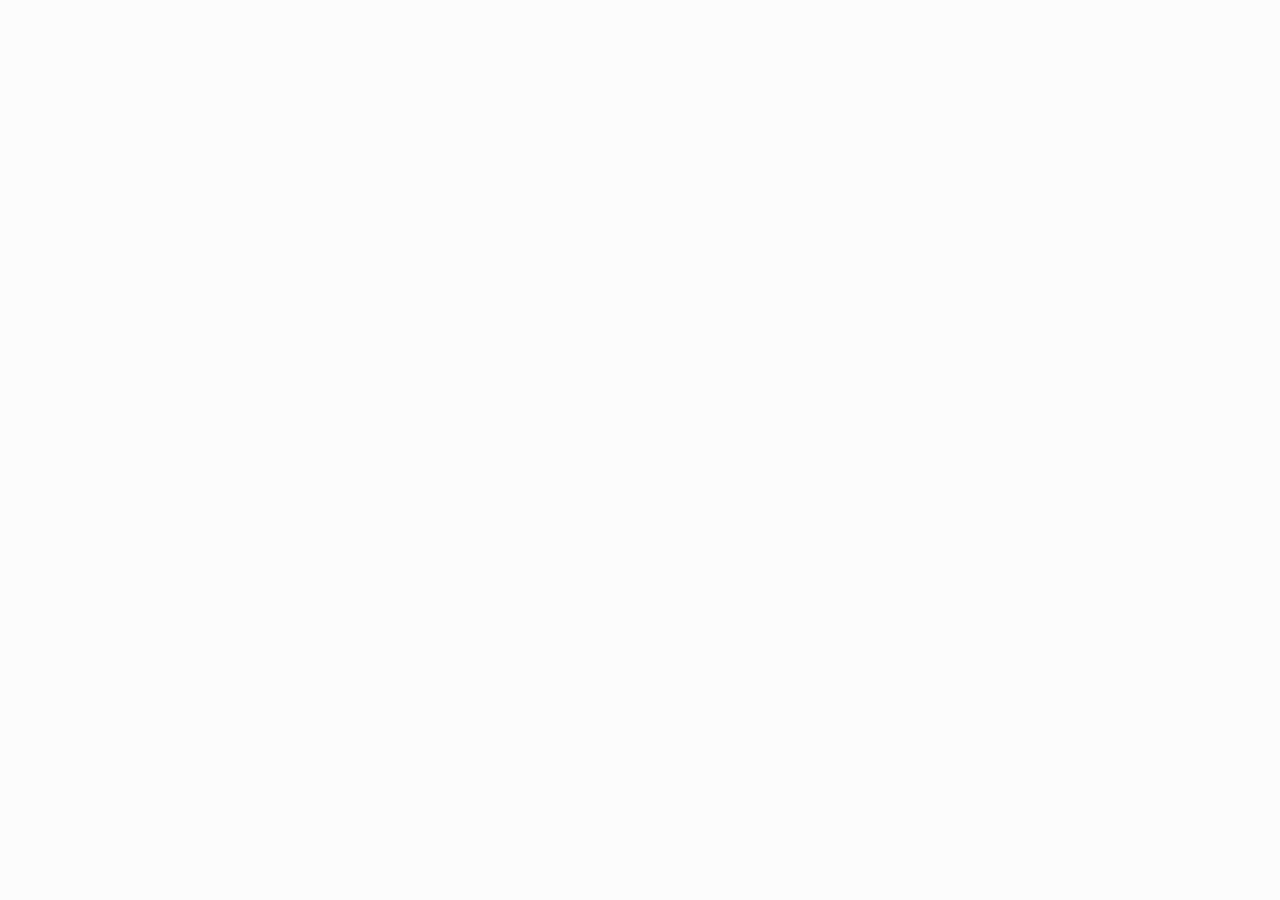
==== view/app.html @ 608fa6ab "se agregan modales y otras funciones" ====
<!DOCTYPE html>
<html lang="en">
    <head>
        <meta charset="UTF-8">
        <meta http-equiv="X-UA-Compatible" content="IE=edge">
        <meta name="viewport" content="width=device-width, initial-scale=1.0">
        <title>Document</title>
        <link
        href="https://cdn.jsdelivr.net/npm/bootstrap@5.2.0-beta1/dist/css/bootstrap.min.css"
        rel="stylesheet"
        integrity="sha384-0evHe/X+R7YkIZDRvuzKMRqM+OrBnVFBL6DOitfPri4tjfHxaWutUpFmBp4vmVor"
        crossorigin="anonymous"
        />
        <link rel="stylesheet" href="https://cdnjs.cloudflare.com/ajax/libs/font-awesome/6.0.0/css/all.min.css" integrity="sha512-9usAa10IRO0HhonpyAIVpjrylPvoDwiPUiKdWk5t3PyolY1cOd4DSE0Ga+ri4AuTroPR5aQvXU9xC6qOPnzFeg==" crossorigin="anonymous" referrerpolicy="no-referrer" />
        <link rel="stylesheet" href="../css/styles.css">
    </head>
    <body class="body2">
        <div id="app" v-if="newArrUsers[pos].token === true">
            <!-- HEADER -->
            <header>
                <nav id="navbar" class="navbar navbar-expand-lg bg-light navbar-light">
                    <div class="container">
                        <a class="navbar-brand" href="index.html">
                            <img src="../images/logo.png" alt="logo">
                            <span>Pets</span>
                        </a>
                        <button class="navbar-toggler" type="button" data-bs-toggle="collapse" data-bs-target="#navbarSupportedContent" aria-controls="navbarSupportedContent" aria-expanded="false" aria-label="Toggle navigation">
                            <span class="navbar-toggler-icon"></span>
                        </button>
                        <div class="collapse navbar-collapse" id="navbarSupportedContent">
                            <ul class="navbar-nav ms-auto mb-2 mb-lg-0">
                                <li class="nav-item">
                                    <a class="nav-link active" aria-current="page" href="#">Adopciones</a>
                                </li>
                                <li class="nav-item">
                                    <a class="nav-link logout" aria-current="page" href="#" @click="logout">Cerrar Sesión <i class="fa-solid fa-right-from-bracket"></i></a>
                                </li>
                                <li>
                                    <a class="nav-link" aria-current="page">Bienvenido: <span v-text="newArrUsers[pos].name" class="text-primary"></span></a>
                                </li>
                            </ul>
                        </div>
                    </div>
                </nav>
            </header>
            <!-- HEADER -->


            <h1 class="menu-title">PETS</h1>
            <section class="cards-menu">
                <div class="container">
                    <div class="row">
                        <div class="col-md-6 col-lg-6 mt-3 mb-4">
                            <div class="card " id="card-menu" data-bs-toggle="modal" data-bs-target="#adoptar">
                                <img src="../images/adoptar1.jpg" class="card-img-top" alt="hb4">
                                <div class="card-body">
                                    <h5 class="card-title text-center">Adoptar</h5>
                                </div>
                            </div>
                        </div>
                        <div class="col-md-6 col-lg-6 mt-3 mb-4">
                            <div class="card" id="card-menu" data-bs-toggle="modal" data-bs-target="#modalAdopcion">
                                <img src="../images/adoptar2.jpg" class="card-img-top" alt="hb4">
                                <div class="card-body">
                                    <h5 class="card-title text-center">Dar En Adopcion</h5>
                                </div>
                            </div>
                        </div>
                    </div>
                </div>     
            </section>
            <!-- TABLA DE DATOS ADMIN -->
            <section id="tableAdmin" v-if="newArrUsers[pos].token === true && newArrUsers[pos].status === 'admin'">
                <div class="container">
                    <h3 class="text-center">TABLA DE MASCOTAS ADOPTADAS</h3>
                    <div class="table-responsive">
                        <table class="table table-dark table-hover">
                            <thead class="text-center">
                                <tr>
                                    <th>NOMBRE</th>
                                    <th>FECHA</th>
                                    <th>QUIÉN ADOPTÓ</th>
                                    <th>OPCIONES</th>
                                </tr>
                            </thead>
                            <tbody class="text-center" v-if="adminData.length">
                                <tr v-for="(objeto, index) in adminData" :key="`objeto-${index}`">
                                    <td v-text="objeto.name"></td>
                                    <td v-text="objeto.date"></td>
                                    <td v-text="objeto.adopter"></td> 
                                    <td>
                                        <button
                                            type="button"
                                            class="btn btn-danger btn-sm"
                                            data-tooltip
                                            title="Eliminar"
                                            @click="delData(index)"
                                            >
                                            <i class="fa-solid fa-trash-can"></i><i class="icon-trash"></i>
                                        </button>
                                    </td>
                                </tr>
                                <tr class="report">
                                    <td colspan="2">Cantidad Mascotas Adoptadas:</td>
                                    <td colspan="2" v-text="nPetsAdopted" class="text-success"></td>
                                </tr>
                                <tr class="report">
                                    <td colspan="2">Cantidad Mascotas Disponibles:</td>
                                    <td colspan="2" v-text="newArrPets.length" class="text-primary"></td>
                                </tr>
                            </tbody>
                            <tbody v-else>
                                <td colspan="5" class="text-center">
                                    NO EXISTEN DATOS
                                </td>
                            </tbody>
                        </table>
                    </div>
                </div>
            </section>    
            <!-- /TABLA DE DATOS ADMIN -->

            <!-- Modal dar en adopción-->
            <div class="modal fade" id="modalAdopcion" tabindex="-1" aria-labelledby="modalAdopcion" aria-hidden="true">
                <div class="modal-dialog modal-lg">
                    <div class="modal-content">
                        <div class="modal-header">
                        <h5 class="modal-title" id="exampleModalLabel">Datos de la mascota</h5>
                        <button type="button" class="btn-close" data-bs-dismiss="modal" aria-label="Close"></button>
                        </div>
                        <div class="modal-body">
                            <form>
                                <div class="mb-3">
                                    <label class="form-label">Tipo de mascota</label>
                                    <select class="form-select form-select-sm" aria-label=".form-select-sm example">
                                        <option selected>Seleccione una opción</option>
                                        <option value="1">Perro</option>
                                        <option value="2">Gato</option>
                                    </select>
                                </div>
                                <div class="mb-3">
                                    <label for="nameDog" class="form-label">Nombre</label>
                                    <input type="text" class="form-control" id="" placeholder="Ingrese nombre" v-model="nameDog">
                                </div>
                                <div class="mb-3">
                                    <label for="raceDog" class="form-label">Raza</label>
                                    <input type="text" class="form-control" id="" placeholder="Ingrese raza" v-model="raceDog">
                                </div>
                                <div class="mb-3">
                                    <button type="button" class="btn btn-primary" data-bs-toggle="modal"  data-bs-target="#modalseleccionar">
                                        Seleccionar imagen
                                      </button>
                                </div>
                            </form>
                        </div>
                        <div class="modal-footer">
                            <button type="button" class="btn btn-primary"  >Guardar</button>
                            <button type="button" class="btn btn-secondary" data-bs-dismiss="modal">Cerrar</button>
                        </div>
                    </div>
                </div>
            </div>
            <!-- /Modal dar en adopción-->
           <!-- Modal seleccionar imagenes perros y gatos-->   
           <div class="modal fade" id="modalseleccionar"  tabindex="-1" aria-labelledby="modalseleccionar" aria-hidden="true">
            <div class="modal-dialog">
                <div class="modal-content">
                  <div class="modal-header">
                    <h5 class="modal-title" id="staticBackdropLabel">Seleccionar imagen</h5>
                    <button type="button" class="btn-close" data-bs-dismiss="modal" aria-label="Close"></button>
                  </div>
                  <div class="selectimgperro">
                    <div class=" col-md-6 col-lg-4 mt-3 mb-4">
                    <a href="" title="Seleccionar imagen" class="btn"><img src="/Pets/images/imgseleccionar1.jpg" style="width: 300px; padding: 10px; ;"><img></a>
                </div>
                <div class="col-md-6 col-lg-4 mt-3 mb-4">
                    <a href="" title="Seleccionar imagen" class="btn"><img src="/Pets/images/imgseleccionar2.jpg" style="width: 300px; padding: 10px; ;"><img></a>
                </div>
            </div>
            <div class="selectimggato">
                <div class=" col-md-4 col-lg-4 mt-3 mb-4" >
                    <a href="" title="Seleccionar imagen" class="btn"><img src="/Pets/images/imgseleccionar3.jpg" style="width: 300px; padding: 10px; ;"><img></a>
                </div>
                <div class=" col-md-4 col-lg-4 mt-3 mb-4" >
                    <a href="" title="Seleccionar imagen" class="btn"><img src="/Pets/images/imgseleccionar4.jpg" style="width: 300px; padding: 10px; ;"><img></a>
                </div>
            </div>
                
                
                  <div class="modal-footer">
                    <button type="button" class="btn btn-secondary" data-bs-dismiss="modal">Close</button>
                  </div>
                </div>
              </div>
          </div>
   <!-- /Modal seleccionar imagenes-->
            <!-- Modal adoptar -->
            <div class="modal fade" id="adoptar" tabindex="-1" aria-labelledby="exampleModalLabel" aria-hidden="true">
                <div class="modal-dialog modal-xl">
                    <div class="modal-content">
                        <div class="modal-header text-center">
                            <h5 class="modal-title text-center" id="exampleModalLabel">Adopciones</h5>
                            <button type="button" class="btn btn-dark" data-bs-dismiss="modal" aria-label="Close"><i class="fas fa-times"></i></button>
                        </div>
                        <div class="modal-body">
                            <div class="container">
                                <div class="row">
                                    <div class="col text-center text-uppercase">
                                        <h2 class="menu-title">Pets For Adoption</h2>
                                    </div>
                                </div>
                                <div class="row"> <!--Filter -->
                                    <div class="col-lg-6 col-md-4 text-center">
                                        <h4>Filtros</h4>
                                        <select class="form-select" v-model="foption" @change="filter">
                                            <option value="all">Todos</option>
                                            <option value="Perro">Perros</option>
                                            <option value="Gato">Gatos</option>
                                        </select>
                                    </div>
                                </div>
                                <div class="row" v-if="pets.length">
                                    <div class="col-md-6 col-lg-3 mt-3 mb-4" v-for="(item, index) in newArrPets" :key="item.id">
                                        <div class="card" v-if="item.status === true">
                                            <img :src="item.img" class="card-img-top" alt="petimg">
                                            <div class="card-body">
                                                <h5 class="card-title">Nombre: <span v-text="item.name"></span></h5>
                                                <h5 class="card-title">Tipo: <span v-text="item.type"></span></h5>
                                                <h5 class="card-title">Raza: <span v-text="item.race"></span></h5>
                                                <h5 class="card-title">Edad: <span v-text="item.age"></span></h5>
                                                <h5 class="card-title text-success">Disponible</h5>
                                                <div class="row">
                                                    <div class="btnadd"><button type="button" class="col-12 btn btn-dark" @click="adopt(item)">Adoptar</button></div>
                                                </div>
                                            </div>
                                        </div>
                                    </div>
                                </div>
                            </div>
                        </div>
                        <div class="modal-footer">
                        </div>
                    </div>
                </div>
            </div>
            <!-- /Modal adoptar -->

            <!-- FOOTER -->
            <footer id="footer" class="pb-4 pt-4">
                <div class="container">
                    <div class="row text-center">
                        <div class="col-12 col-lg col-md">
                            <a href="#">FAQ</a>
                        </div>
                        <div class="col-12 col-lg col-md">
                            <a href="#">Contact</a>
                        </div>
                        <div class="col-12 col-lg col-md">
                            <a href="#">Novedades</a>
                        </div>
                        <div class="col-12 col-lg col-md">
                            <a href="#">Privacy</a>
                        </div>
                        <div class="col-12 col-lg col-md">
                            <h6 class="text-center mt-2 mb-2">
                                Follow us: 
                                <a href="#"><i class="fab fa-instagram-square"></i></a>
                                <a href="#"><i class="fab fa-facebook-square"></i></a>
                            </h6>
                        </div>
                    </div>
                    <h6 class="text-center mt-4">© Copyright - All rights reserved</h6>
                    <h6 class="text-center mt-4">Pets</h6>
                </div>
            </footer>
            <!-- /FOOTER -->
        </div>
        <script src="https://cdn.jsdelivr.net/npm/bootstrap@5.2.0-beta1/dist/js/bootstrap.bundle.min.js" integrity="sha384-pprn3073KE6tl6bjs2QrFaJGz5/SUsLqktiwsUTF55Jfv3qYSDhgCecCxMW52nD2" crossorigin="anonymous"></script>
    </body>
    <script src="../js/vue.js"></script>
    <script src="../js/sweetalert2.all.min.js"></script>
    <script src="../js/main.js"></script>
</html>
---- css/styles.css ----
body{
    background-image: url("../images/vectorbg.jpg");
    background-repeat: no-repeat;
    background-attachment: fixed;
    background-size: cover;
    background-color: #ccc;
}

.body2{
    background: #fcfcfc;
}

#login .card-login{
    background: rgba(0,0,0,0.15);
    backdrop-filter: blur(5px);
    box-shadow: 0 25px 45px rgba(0,0,0,0.6);
    border: 1px solid rgba(255,255,255,0.5);
    border-radius: 10px;
    text-align: center;
}

#login .card-login input[type="email"], input[type="password"]{
    width: 80%;
    margin: auto;
}

#login .card-header{
    background-color: #191919;
    font-weight: bold;
    color: #fff;
    border-top-left-radius: 7px;
    border-top-right-radius: 7px;
    padding-top: 5px;
    padding-bottom: 5px;
}

#login .card-body form label{
    font-size: 25px;
    font-weight: bold;
    color: #000;
}

#login .card-body form .form-text{
    font-weight: bold;
    color: #000;
}

#login .card-body form .logbtn{
    margin: auto;
    border: 0;
    transition: 0.4s all ease;
    font-weight: bold;
}

#login .card-body form .logbtn:hover{
    background-color: #fff;
    color: #000;
}


#login .logcontainer{
    display: flex;
    align-items: center;
    justify-content: center;
    min-height: 100vh;
}

/* START NAV-BAR AND HEADER */
header{
    z-index: 999;
    position: sticky;
    top: 0;
    left: 0;
}

#navbar{
    background: linear-gradient(90deg, #b2a8a8, #cad1d7 25%, #ffffff);
    box-shadow: 0 5px 15px rgba(0, 0, 0, 0.6);
}

#navbar img{
    width: 50px;
    height: 50px;
}

#navbar .navbar-brand span{
    border: 3px solid #5590f0;
    color: #000;
    font-weight: bold;
}

#navbar a{
    color: #000;
}

#navbar a:hover{
    color: #5590f0;
}

#navbar .logout:hover{
    color: red;
}
/* END NAV-BAR AND HEADER */


/* START adoptar CARDS */
#adoptar .menu-title{
    color: #000;
}

#adoptar hr{
    color: #000;
}

#adoptar .card{
    background-color: #fff;
    border: 1px solid #ccc;
    color: #000;
    cursor: pointer;
    box-shadow: 20px 20px 30px rgba(0, 0, 0, 0.09);
    transition: 0.2s ease;
}

#adoptar .card:hover{
    box-shadow: 20px 20px 30px rgba(0, 0, 0, 0.5);
}

#adoptar .card span{
    border: none;
}

#adoptar .card-body p{
    text-align: justify;
}

#adoptar .card-body button{
    font-weight: bold;
    margin: auto;
    margin-top: 10px;
    padding: 10px 45px;
    border: 1px solid #fff;
    cursor: pointer;
    background-color: #191919;
    color: #fff;
    transition: 0.5s all ease;
}

#adoptar .card-body .btnadd button:hover{
    background-color: #fff;
    border: 2px solid #000;
    color: #000;
}


/* END adoptar CARDS */

/*start admin table*/
#tableAdmin .report{
    font-weight: bold;
    font-size: 20px;
}
/*end admin table*/

.form {
    width: 450px;
}
.modal-adopt{
    background-color: aliceblue;
}
.modal-Menu{
background-color: #fff;
align-items: center;
display: flex;
padding: 80px;
border:aqua;
justify-content: center;
margin-top: 80px;

}

.card{
    background-color: #191919;
    font-size: 20px;
    color: #fff;
    align-items: center;
    justify-content: center;
    border-radius: 10px;
    border: none;
}
.card:hover{
    border: 2px solid #000;
    box-shadow: 0 0 20px #000;
}

.card img{
    border-radius: 10px;
}

.modal-body h4{
    font-weight: bold;
}

#carrito tbody img{
    width: 40px;
    height: 40px;
}

.menu-title{
text-align: center;

}

/* START FOOTER */
#footer {
    background: linear-gradient(90deg, #b2a8a8, #cad1d7 25%, #ffffff);
}

#footer a, h6 {
    text-decoration: none;
    color: #000;
}

#footer h6 i{
    font-size: 20px;
}

#footer a{
    color: #000;
}

#footer a:hover{
    color: #5590f0;
}
/* END FOOTER */
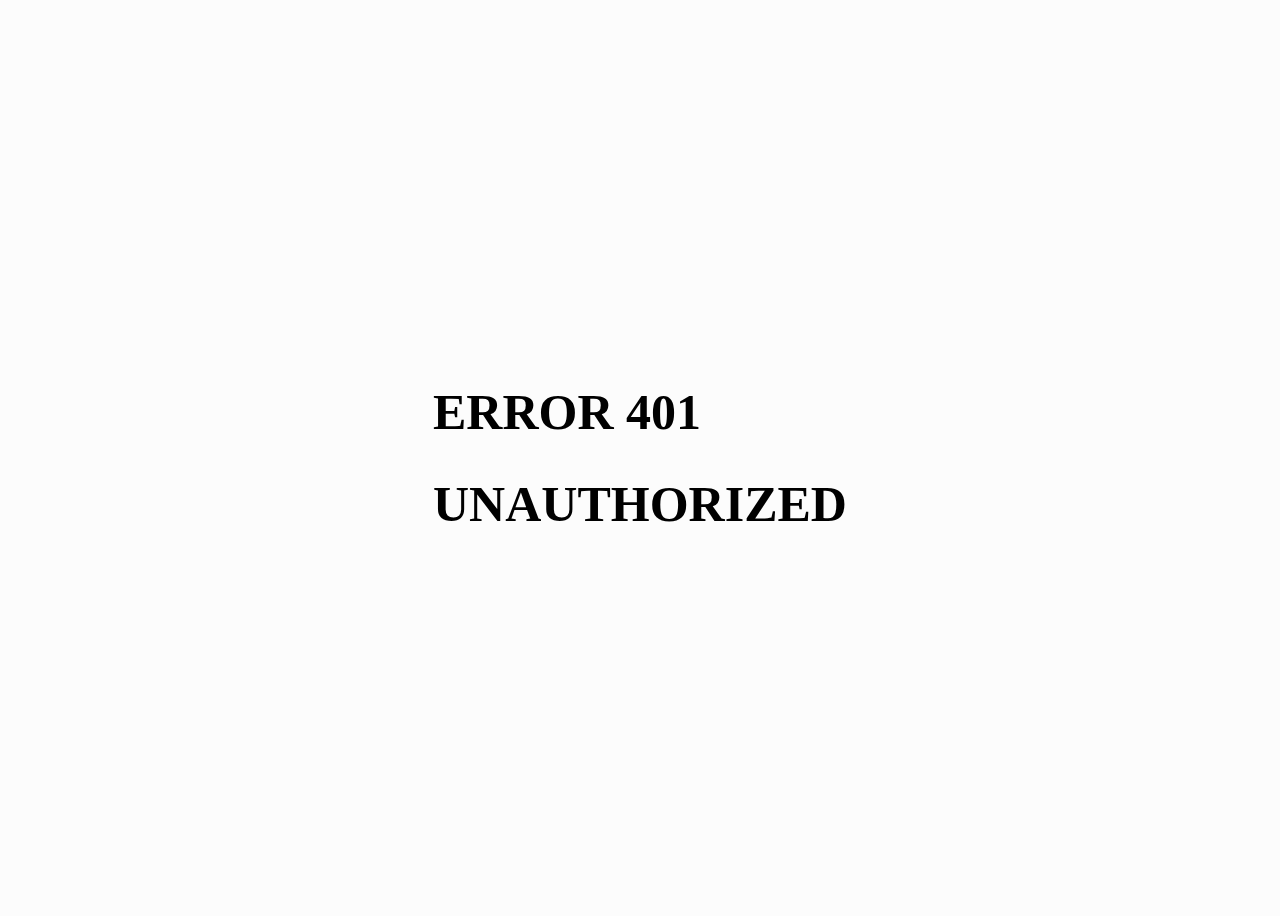
==== commit 21575c85: "error 401 unauthorized was added if the token doesnt match with a valid token when loading the app.h" ====
--- a/view/app.html
+++ b/view/app.html
@@ -132,68 +132,96 @@
                             <form>
                                 <div class="mb-3">
                                     <label class="form-label">Tipo de mascota</label>
-                                    <select class="form-select form-select-sm" aria-label=".form-select-sm example">
-                                        <option selected>Seleccione una opción</option>
-                                        <option value="1">Perro</option>
-                                        <option value="2">Gato</option>
+                                    <select class="form-select form-select-sm" aria-label=".form-select-sm example" v-model="typePet">
+                                        <option value="" selected>Seleccione una opción</option>
+                                        <option value="Perro">Perro</option>
+                                        <option value="Gato">Gato</option>
                                     </select>
-                                </div>
-                                <div class="mb-3">
-                                    <label for="nameDog" class="form-label">Nombre</label>
-                                    <input type="text" class="form-control" id="" placeholder="Ingrese nombre" v-model="nameDog">
-                                </div>
-                                <div class="mb-3">
-                                    <label for="raceDog" class="form-label">Raza</label>
-                                    <input type="text" class="form-control" id="" placeholder="Ingrese raza" v-model="raceDog">
-                                </div>
-                                <div class="mb-3">
-                                    <button type="button" class="btn btn-primary" data-bs-toggle="modal"  data-bs-target="#modalseleccionar">
+                                    <span v-if="spaninputs[0].spinp == 1"><strong class="text-center text-danger">Este campo es requerido</strong></span>
+                                </div>
+                                <div class="mb-3">
+                                    <label for="namePet" class="form-label">Nombre</label>
+                                    <input type="text" class="form-control" id="namePet" placeholder="Ingrese nombre" v-model="namePet">
+                                    <span v-if="spaninputs[1].spinp == 1"><strong class="text-center text-danger">Este campo es requerido</strong></span>
+                                </div>
+                                <div class="mb-3">
+                                    <label for="racePet" class="form-label">Raza</label>
+                                    <input type="text" class="form-control" id="racePet" placeholder="Ingrese raza" v-model="racePet">
+                                    <span v-if="spaninputs[2].spinp == 1"><strong class="text-center text-danger">Este campo es requerido</strong></span>
+                                </div>
+                                <div class="mb-3">
+                                    <label for="agePet" class="form-label">Edad</label>
+                                    <input type="number" min="0" max="15" class="form-control" id="agePet" placeholder="Ingrese la edad" v-model="agePet">
+                                    <span v-if="spaninputs[3].spinp == 1"><strong class="text-center text-danger">Este campo es requerido</strong></span>
+                                </div>
+                                <div class="mb-3">
+                                    <label class="form-label">Imagen Mascota</label>
+                                    <input type="text" class="form-control" placeholder="Imagen no seleccionada" readonly v-model="newPetRoute">
+                                    <button type="button" class="btn btn-primary mt-2 mb-2" data-bs-toggle="modal"  data-bs-target="#modalseleccionar">
                                         Seleccionar imagen
-                                      </button>
+                                    </button>
+                                    <span v-if="spaninputs[4].spinp == 1"><strong class="text-center text-danger">Este campo es requerido</strong></span>
                                 </div>
                             </form>
                         </div>
                         <div class="modal-footer">
-                            <button type="button" class="btn btn-primary"  >Guardar</button>
-                            <button type="button" class="btn btn-secondary" data-bs-dismiss="modal">Cerrar</button>
+                            <button type="button" class="btn btn-primary" @click="saveNewPet">Guardar</button>
+                            <button type="button" class="btn btn-danger" data-bs-dismiss="modal" @click="cancelbtn">Cancelar</button>
                         </div>
                     </div>
                 </div>
             </div>
             <!-- /Modal dar en adopción-->
-           <!-- Modal seleccionar imagenes perros y gatos-->   
-           <div class="modal fade" id="modalseleccionar"  tabindex="-1" aria-labelledby="modalseleccionar" aria-hidden="true">
-            <div class="modal-dialog">
-                <div class="modal-content">
-                  <div class="modal-header">
-                    <h5 class="modal-title" id="staticBackdropLabel">Seleccionar imagen</h5>
-                    <button type="button" class="btn-close" data-bs-dismiss="modal" aria-label="Close"></button>
-                  </div>
-                  <div class="selectimgperro">
-                    <div class=" col-md-6 col-lg-4 mt-3 mb-4">
-                    <a href="" title="Seleccionar imagen" class="btn"><img src="/Pets/images/imgseleccionar1.jpg" style="width: 300px; padding: 10px; ;"><img></a>
-                </div>
-                <div class="col-md-6 col-lg-4 mt-3 mb-4">
-                    <a href="" title="Seleccionar imagen" class="btn"><img src="/Pets/images/imgseleccionar2.jpg" style="width: 300px; padding: 10px; ;"><img></a>
+
+            <!-- Modal seleccionar imagenes perros y gatos-->
+            <div class="modal fade" id="modalseleccionar" tabindex="-1" aria-labelledby="exampleModalLabel" aria-hidden="true" data-bs-backdrop="static">
+                <div class="modal-dialog modal-md">
+                    <div class="modal-content">
+                        <div class="modal-header text-center">
+                            <h5 class="modal-title text-center" id="exampleModalLabel">Seleccionar Imagen</h5>
+                            <button type="button" class="btn btn-dark back" data-bs-toggle="modal"  data-bs-target="#modalAdopcion">Regresar <i class="fa-solid fa-rotate-left"></i></button>
+                        </div>
+                        <div class="modal-body">
+                            <div class="container">
+                                <div class="row">
+                                    <div class="col-6 col-md-6 col-lg-6 mt-3 mb-4">
+                                        <div class="card" data-bs-toggle="modal"  data-bs-target="#modalAdopcion">
+                                            <img src="../images/imgseleccionar1.jpg" class="card-img-top" alt="selectimg" @click="selectimg('../images/imgseleccionar1.jpg')">
+                                            <div class="card-body">
+                                            </div>
+                                        </div>
+                                    </div>
+                                    <div class="col-6 col-md-6 col-lg-6 mt-3 mb-4">
+                                        <div class="card" data-bs-toggle="modal"  data-bs-target="#modalAdopcion">
+                                            <img src="../images/imgseleccionar2.jpg" class="card-img-top" alt="selectimg" @click="selectimg('../images/imgseleccionar2.jpg')">
+                                            <div class="card-body">
+                                            </div>
+                                        </div>
+                                    </div>
+                                    <div class="col-6 col-md-6 col-lg-6 mt-3 mb-4">
+                                        <div class="card" data-bs-toggle="modal"  data-bs-target="#modalAdopcion">
+                                            <img src="../images/imgseleccionar3.jpg" class="card-img-top" alt="selectimg" @click="selectimg('../images/imgseleccionar3.jpg')">
+                                            <div class="card-body">
+                                            </div>
+                                        </div>
+                                    </div>
+                                    <div class="col-6 col-md-6 col-lg-6 mt-3 mb-4">
+                                        <div class="card" data-bs-toggle="modal"  data-bs-target="#modalAdopcion">
+                                            <img src="../images/imgseleccionar4.jpg" class="card-img-top" alt="selectimg" @click="selectimg('../images/imgseleccionar4.jpg')">
+                                            <div class="card-body">
+                                            </div>
+                                        </div>
+                                    </div>
+                                </div>
+                            </div>
+                        </div>
+                        <div class="modal-footer">
+                        </div>
+                    </div>
                 </div>
             </div>
-            <div class="selectimggato">
-                <div class=" col-md-4 col-lg-4 mt-3 mb-4" >
-                    <a href="" title="Seleccionar imagen" class="btn"><img src="/Pets/images/imgseleccionar3.jpg" style="width: 300px; padding: 10px; ;"><img></a>
-                </div>
-                <div class=" col-md-4 col-lg-4 mt-3 mb-4" >
-                    <a href="" title="Seleccionar imagen" class="btn"><img src="/Pets/images/imgseleccionar4.jpg" style="width: 300px; padding: 10px; ;"><img></a>
-                </div>
-            </div>
-                
-                
-                  <div class="modal-footer">
-                    <button type="button" class="btn btn-secondary" data-bs-dismiss="modal">Close</button>
-                  </div>
-                </div>
-              </div>
-          </div>
-   <!-- /Modal seleccionar imagenes-->
+            <!-- /Modal seleccionar imagenes-->
+
             <!-- Modal adoptar -->
             <div class="modal fade" id="adoptar" tabindex="-1" aria-labelledby="exampleModalLabel" aria-hidden="true">
                 <div class="modal-dialog modal-xl">
@@ -275,6 +303,16 @@
             </footer>
             <!-- /FOOTER -->
         </div>
+        <div id="app2" v-else>
+            <div class="container">
+                <div class="row">
+                    <dov class="col notvaltext">
+                        <h1 class="text-center notvalid">ERROR 401</h1>
+                        <h1 class="text-center notvalid">UNAUTHORIZED</h1>
+                    </dov>
+                </div>
+            </div>
+        </div>
         <script src="https://cdn.jsdelivr.net/npm/bootstrap@5.2.0-beta1/dist/js/bootstrap.bundle.min.js" integrity="sha384-pprn3073KE6tl6bjs2QrFaJGz5/SUsLqktiwsUTF55Jfv3qYSDhgCecCxMW52nD2" crossorigin="anonymous"></script>
     </body>
     <script src="../js/vue.js"></script>
--- a/css/styles.css
+++ b/css/styles.css
@@ -152,7 +152,6 @@
     color: #000;
 }
 
-
 /* END adoptar CARDS */
 
 /*start admin table*/
@@ -161,6 +160,36 @@
     font-size: 20px;
 }
 /*end admin table*/
+
+/*back button modal for image selection*/
+#modalseleccionar .back{
+    background-color: #ffb03a;
+    border: 0;
+    color: #000;
+    font-weight: bold;
+    transition: 0.4s all ease;
+}
+
+#modalseleccionar .back:hover{
+    background-color: #000;
+    color: #ffb03a;
+}
+/*end back button*/
+
+/*START ERROR 404*/
+#app2 .notvalid{
+    font-weight: bold;
+    font-size: 50px;
+}
+
+#app2 .container{
+    margin: auto;
+    display: flex;
+    align-items: center;
+    justify-content: center;
+    min-height: 100vh;
+}
+/*END ERROR 404*/
 
 .form {
     width: 450px;
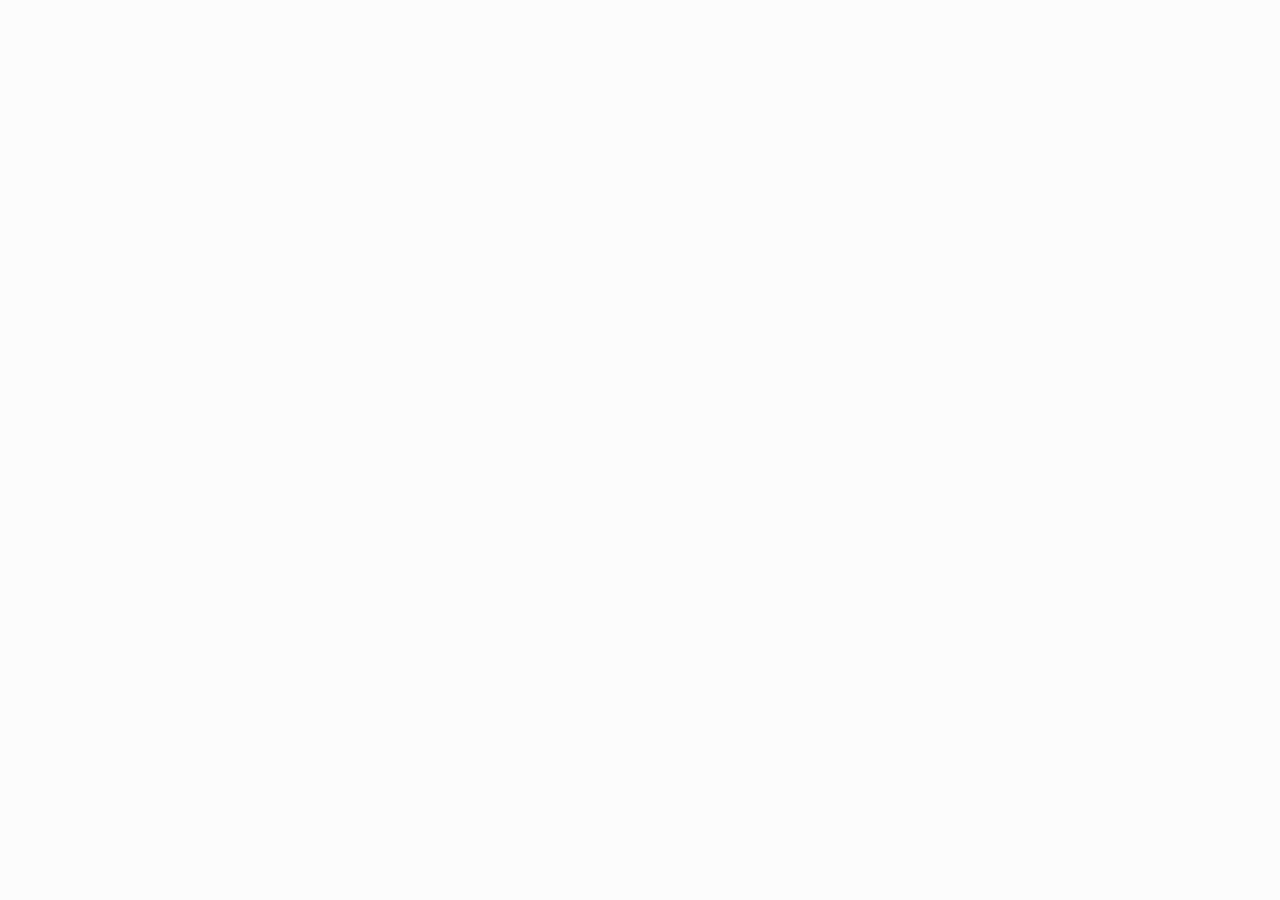
==== commit f2fc5346: "avatar validations according to pet type is now working" ====
--- a/view/app.html
+++ b/view/app.html
@@ -181,11 +181,63 @@
                             <h5 class="modal-title text-center" id="exampleModalLabel">Seleccionar Imagen</h5>
                             <button type="button" class="btn btn-dark back" data-bs-toggle="modal"  data-bs-target="#modalAdopcion">Regresar <i class="fa-solid fa-rotate-left"></i></button>
                         </div>
-                        <div class="modal-body">
+                        <div class="modal-body" v-if="typePet.length > 0">
+                            <div class="container" v-if="typePet == 'Gato'">
+                                <div class="row">
+                                    <div class="col-6 col-md-6 col-lg-6 mt-3 mb-4">
+                                        <div class="card" data-bs-toggle="modal"  data-bs-target="#modalAdopcion">
+                                            <img src="../images/imgseleccionar3.jpg" class="card-img-top" alt="selectimg" @click="selectimg('../images/imgseleccionar3.jpg')">
+                                            <div class="card-body">
+                                            </div>
+                                        </div>
+                                    </div>
+                                    <div class="col-6 col-md-6 col-lg-6 mt-3 mb-4">
+                                        <div class="card" data-bs-toggle="modal"  data-bs-target="#modalAdopcion">
+                                            <img src="../images/imgseleccionar4.jpg" class="card-img-top" alt="selectimg" @click="selectimg('../images/imgseleccionar4.jpg')">
+                                            <div class="card-body">
+                                            </div>
+                                        </div>
+                                    </div>
+                                </div>
+                            </div>
+                            <div class="container" v-else-if="typePet == 'Perro'">
+                                <div class="row">
+                                    <div class="col-6 col-md-6 col-lg-6 mt-3 mb-4">
+                                        <div class="card" data-bs-toggle="modal"  data-bs-target="#modalAdopcion">
+                                            <img src="../images/imgseleccionar1.jpg" class="card-img-top" alt="selectimg" @click="selectimg('../images/imgseleccionar1.jpg')">
+                                            <div class="card-body">
+                                            </div>
+                                        </div>
+                                    </div>
+                                    <div class="col-6 col-md-6 col-lg-6 mt-3 mb-4">
+                                        <div class="card" data-bs-toggle="modal"  data-bs-target="#modalAdopcion">
+                                            <img src="../images/imgseleccionar2.jpg" class="card-img-top" alt="selectimg" @click="selectimg('../images/imgseleccionar2.jpg')">
+                                            <div class="card-body">
+                                            </div>
+                                        </div>
+                                    </div>
+                                </div>
+                            </div>
+                        </div>
+                        <div class="modal-body" v-else>
                             <div class="container">
                                 <div class="row">
                                     <div class="col-6 col-md-6 col-lg-6 mt-3 mb-4">
                                         <div class="card" data-bs-toggle="modal"  data-bs-target="#modalAdopcion">
+                                            <img src="../images/imgseleccionar3.jpg" class="card-img-top" alt="selectimg" @click="selectimg('../images/imgseleccionar3.jpg')">
+                                            <div class="card-body">
+                                            </div>
+                                        </div>
+                                    </div>
+                                    <div class="col-6 col-md-6 col-lg-6 mt-3 mb-4">
+                                        <div class="card" data-bs-toggle="modal"  data-bs-target="#modalAdopcion">
+                                            <img src="../images/imgseleccionar4.jpg" class="card-img-top" alt="selectimg" @click="selectimg('../images/imgseleccionar4.jpg')">
+                                            <div class="card-body">
+                                            </div>
+                                        </div>
+                                    </div>
+                                    <div class="col-6 col-md-6 col-lg-6 mt-3 mb-4">
+                                        <div class="card" data-bs-toggle="modal"  data-bs-target="#modalAdopcion">
                                             <img src="../images/imgseleccionar1.jpg" class="card-img-top" alt="selectimg" @click="selectimg('../images/imgseleccionar1.jpg')">
                                             <div class="card-body">
                                             </div>
@@ -194,20 +246,6 @@
                                     <div class="col-6 col-md-6 col-lg-6 mt-3 mb-4">
                                         <div class="card" data-bs-toggle="modal"  data-bs-target="#modalAdopcion">
                                             <img src="../images/imgseleccionar2.jpg" class="card-img-top" alt="selectimg" @click="selectimg('../images/imgseleccionar2.jpg')">
-                                            <div class="card-body">
-                                            </div>
-                                        </div>
-                                    </div>
-                                    <div class="col-6 col-md-6 col-lg-6 mt-3 mb-4">
-                                        <div class="card" data-bs-toggle="modal"  data-bs-target="#modalAdopcion">
-                                            <img src="../images/imgseleccionar3.jpg" class="card-img-top" alt="selectimg" @click="selectimg('../images/imgseleccionar3.jpg')">
-                                            <div class="card-body">
-                                            </div>
-                                        </div>
-                                    </div>
-                                    <div class="col-6 col-md-6 col-lg-6 mt-3 mb-4">
-                                        <div class="card" data-bs-toggle="modal"  data-bs-target="#modalAdopcion">
-                                            <img src="../images/imgseleccionar4.jpg" class="card-img-top" alt="selectimg" @click="selectimg('../images/imgseleccionar4.jpg')">
                                             <div class="card-body">
                                             </div>
                                         </div>
@@ -303,7 +341,7 @@
             </footer>
             <!-- /FOOTER -->
         </div>
-        <div id="app2" v-else>
+        <!-- <div id="app2" v-else>
             <div class="container">
                 <div class="row">
                     <dov class="col notvaltext">
@@ -312,7 +350,7 @@
                     </dov>
                 </div>
             </div>
-        </div>
+        </div> -->
         <script src="https://cdn.jsdelivr.net/npm/bootstrap@5.2.0-beta1/dist/js/bootstrap.bundle.min.js" integrity="sha384-pprn3073KE6tl6bjs2QrFaJGz5/SUsLqktiwsUTF55Jfv3qYSDhgCecCxMW52nD2" crossorigin="anonymous"></script>
     </body>
     <script src="../js/vue.js"></script>
